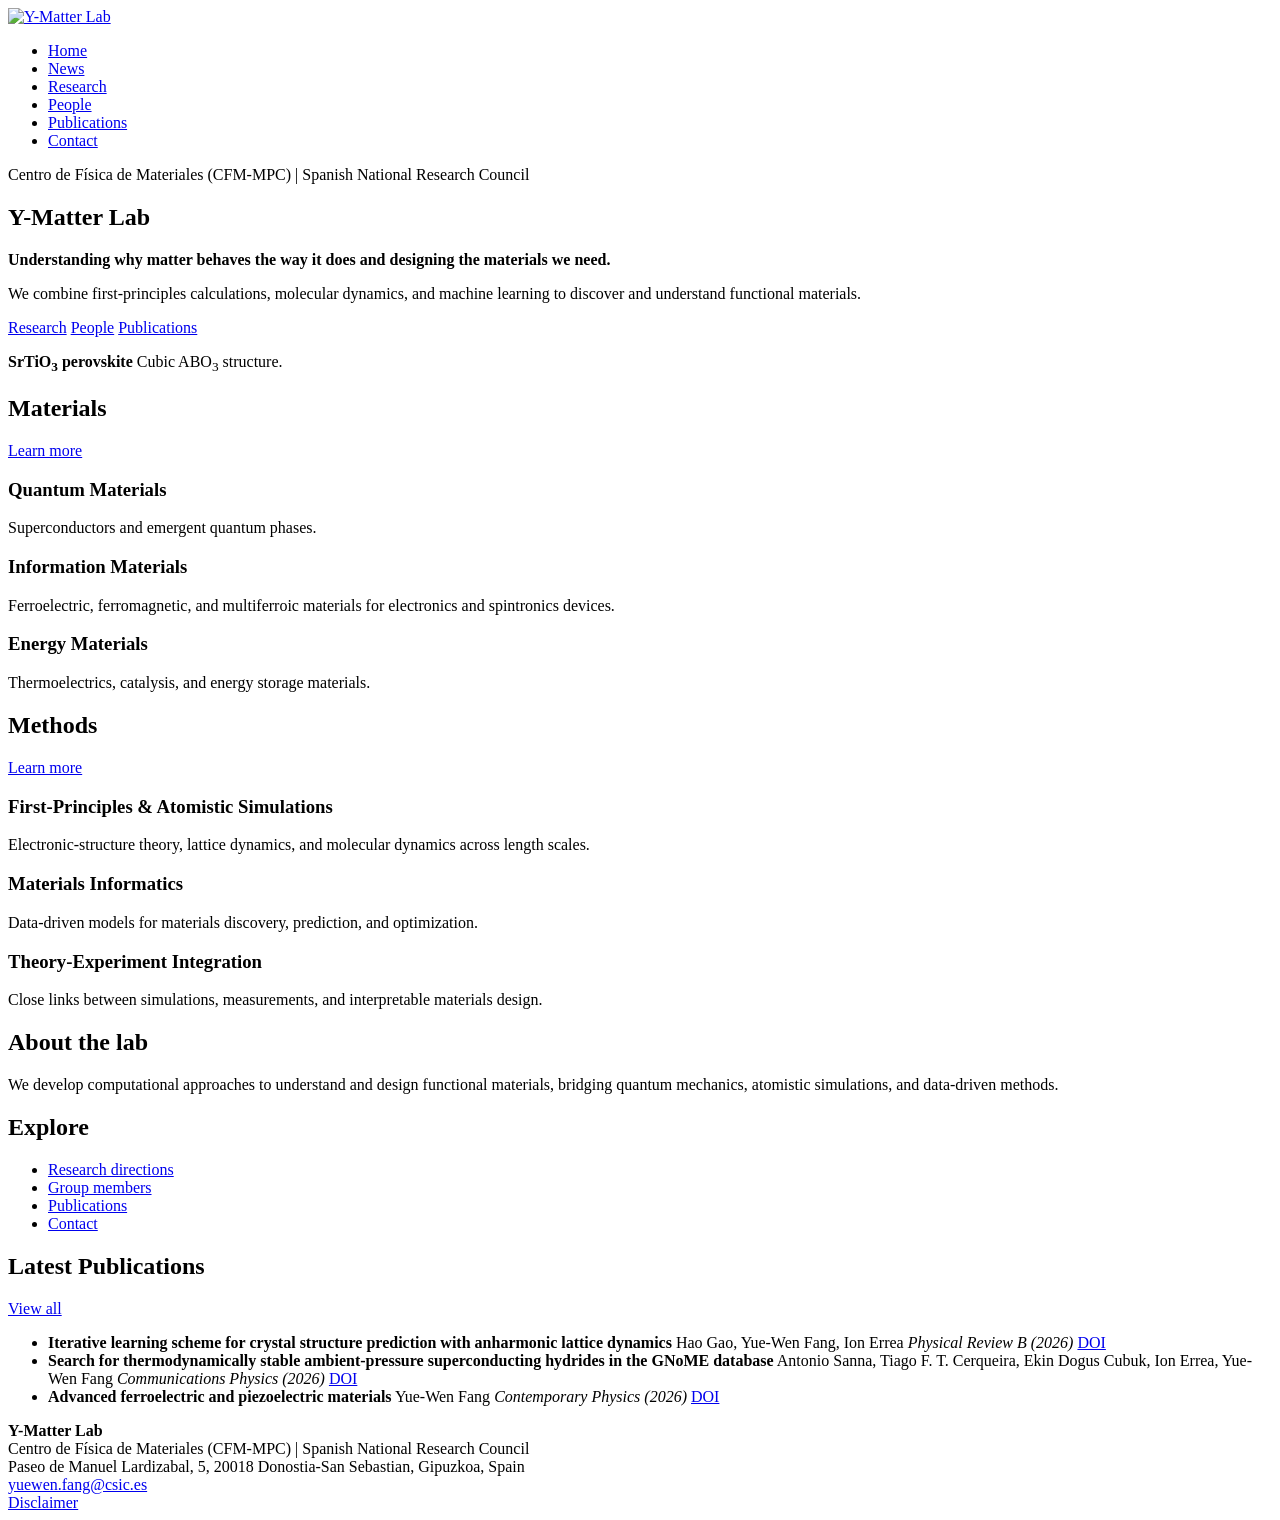
==== public/index.html @ fd93ba26 "enhance structure and style, update Research page" ====
<!DOCTYPE html>
<html lang="en">
<head>
	<meta name="generator" content="Hugo 0.123.7"><script src="/livereload.js?mindelay=10&amp;v=2&amp;port=1313&amp;path=livereload" data-no-instant defer></script>
  <meta charset="utf-8">
  <meta name="viewport" content="width=device-width, initial-scale=1">
  <title>Home | Y-Matter Lab</title>
  
  <link rel="stylesheet" href="/css/style.min.26676b431d0c417ece401d90ae3e27db85902b0f20c0064c2083e1019389284a.css">
</head>
<body>
  <header class="site-header">
  <div class="container header-inner">
    <a class="site-brand" href="/" aria-label="Y-Matter Lab home">
      <img src="/images/logo/YMatterLab-log-v5.svg" alt="Y-Matter Lab">
    </a>
    <nav>
      <ul class="nav-list">
        
          <li><a href="/">Home</a></li>
        
          <li><a href="/news/">News</a></li>
        
          <li><a href="/research/">Research</a></li>
        
          <li><a href="/people/">People</a></li>
        
          <li><a href="/publications/">Publications</a></li>
        
          <li><a href="/contact/">Contact</a></li>
        
      </ul>
    </nav>
  </div>
</header>

  <main class="container">
    

<section class="hero">
  <div class="hero-copy">
    <p class="eyebrow">Centro de Física de Materiales (CFM-MPC) | Spanish National Research Council</p>
    <h1>Y-Matter Lab</h1>

    <p class="lead">
      <strong>Understanding why matter behaves the way it does and designing the materials we need.</strong>
    </p>

    <p class="lead">
      We combine first-principles calculations, molecular dynamics, and machine learning to discover and understand functional materials.
    </p>

    <div class="button-row" aria-label="Primary pages">
      <a class="button" href="/research/">Research</a>
      <a class="button button-secondary" href="/people/">People</a>
      <a class="button button-secondary" href="/publications/">Publications</a>
    </div>
  </div>

  <div class="hero-visual">
    <div id="perovskite-viewer" class="crystal-viewer" aria-label="Rotating cubic PbTiO3 perovskite structure">
      <div class="viewer-fallback" data-viewer-fallback aria-hidden="true">
        <span class="atom atom-sr atom-corner-1"></span>
        <span class="atom atom-sr atom-corner-2"></span>
        <span class="atom atom-sr atom-corner-3"></span>
        <span class="atom atom-sr atom-corner-4"></span>
        <span class="atom atom-ti atom-center"></span>
        <span class="atom atom-o atom-face-1"></span>
        <span class="atom atom-o atom-face-2"></span>
        <span class="atom atom-o atom-face-3"></span>
      </div>
    </div>
    <p class="structure-caption">
      <strong>SrTiO<sub>3</sub> perovskite</strong>
      <span>Cubic ABO<sub>3</sub> structure.</span>
    </p>
  </div>
</section>

<section class="home-research" aria-label="Research overview">
  
  <article class="research-group-card">
    <div class="research-group-heading">
      <h2>Materials</h2>
      <a href="/research/">Learn more</a>
    </div>

    <div class="research-topic-grid">
      
      <div class="research-topic-card">
        <h3>Quantum Materials</h3>
        <p>Superconductors and emergent quantum phases.</p>
      </div>
      
      <div class="research-topic-card">
        <h3>Information Materials</h3>
        <p>Ferroelectric, ferromagnetic, and multiferroic materials for electronics and spintronics devices.</p>
      </div>
      
      <div class="research-topic-card">
        <h3>Energy Materials</h3>
        <p>Thermoelectrics, catalysis, and energy storage materials.</p>
      </div>
      
    </div>
  </article>
  
  <article class="research-group-card">
    <div class="research-group-heading">
      <h2>Methods</h2>
      <a href="/research/">Learn more</a>
    </div>

    <div class="research-topic-grid">
      
      <div class="research-topic-card">
        <h3>First-Principles &amp; Atomistic Simulations</h3>
        <p>Electronic-structure theory, lattice dynamics, and molecular dynamics across length scales.</p>
      </div>
      
      <div class="research-topic-card">
        <h3>Materials Informatics</h3>
        <p>Data-driven models for materials discovery, prediction, and optimization.</p>
      </div>
      
      <div class="research-topic-card">
        <h3>Theory-Experiment Integration</h3>
        <p>Close links between simulations, measurements, and interpretable materials design.</p>
      </div>
      
    </div>
  </article>
  
</section>

<section class="grid two-up home-sections">
  <section class="panel">
    <h2>About the lab</h2>
    <p>
      We develop computational approaches to understand and design functional materials, bridging quantum mechanics, atomistic simulations, and data-driven methods.
    </p>
  </section>
  <section class="panel link-panel">
    <h2>Explore</h2>
    <ul class="section-links">
      <li><a href="/research/">Research directions</a></li>
      <li><a href="/people/">Group members</a></li>
      <li><a href="/publications/">Publications</a></li>
      <li><a href="/contact/">Contact</a></li>
    </ul>
  </section>
</section>

<section class="publication-preview">
  <div class="section-heading">
    <h2>Latest Publications</h2>
    <a href="/publications/">View all</a>
  </div>
  <ul class="publication-list">
    
    <li>
      <strong>Iterative learning scheme for crystal structure prediction with anharmonic lattice dynamics</strong>
      <span>Hao Gao, Yue-Wen Fang, Ion Errea</span>
      <em>Physical Review B (2026)</em>
      <a href="https://doi.org/10.1103/fcrd-8zzf" target="_blank" rel="noopener">DOI</a>
    </li>
    
    <li>
      <strong>Search for thermodynamically stable ambient-pressure superconducting hydrides in the GNoME database</strong>
      <span>Antonio Sanna, Tiago F. T. Cerqueira, Ekin Dogus Cubuk, Ion Errea, Yue-Wen Fang</span>
      <em>Communications Physics (2026)</em>
      <a href="https://doi.org/10.1038/s42005-026-02552-4" target="_blank" rel="noopener">DOI</a>
    </li>
    
    <li>
      <strong>Advanced ferroelectric and piezoelectric materials</strong>
      <span>Yue-Wen Fang</span>
      <em>Contemporary Physics (2026)</em>
      <a href="https://doi.org/10.1080/00107514.2026.2624124" target="_blank" rel="noopener">DOI</a>
    </li>
    
  </ul>
</section>

<script src="https://3Dmol.org/build/3Dmol-min.js"></script>
<script>
document.addEventListener("DOMContentLoaded", function () {
  const viewerElement = document.getElementById("perovskite-viewer");
  if (!viewerElement || !window.$3Dmol) {
    return;
  }

  const fallback = viewerElement.querySelector("[data-viewer-fallback]");
  if (fallback) {
    fallback.remove();
  }

  const viewer = $3Dmol.createViewer("perovskite-viewer", {
    backgroundColor: "#f6f8f5"
  });

  const a = 3.905;
  const cells = 2;
  const atoms = [];
  const seen = new Set();

  function addAtom(element, x, y, z) {
    const key = `${element}:${x.toFixed(3)}:${y.toFixed(3)}:${z.toFixed(3)}`;
    if (seen.has(key)) {
      return;
    }
    seen.add(key);
    atoms.push(`${element} ${x.toFixed(3)} ${y.toFixed(3)} ${z.toFixed(3)}`);
  }

  for (let i = 0; i <= cells; i++) {
    for (let j = 0; j <= cells; j++) {
      for (let k = 0; k <= cells; k++) {
        addAtom("Sr", i * a, j * a, k * a);
      }
    }
  }

  for (let i = 0; i < cells; i++) {
    for (let j = 0; j < cells; j++) {
      for (let k = 0; k < cells; k++) {
        addAtom("Ti", (i + 0.5) * a, (j + 0.5) * a, (k + 0.5) * a);
        addAtom("O", (i + 0.5) * a, (j + 0.5) * a, k * a);
        addAtom("O", (i + 0.5) * a, j * a, (k + 0.5) * a);
        addAtom("O", i * a, (j + 0.5) * a, (k + 0.5) * a);
      }
    }
  }

  const xyz = [atoms.length, "SrTiO3 cubic perovskite supercell", ...atoms].join("\n");

  viewer.addModel(xyz, "xyz");

  viewer.setStyle({elem: "Sr"}, {
    sphere: {radius: 0.52, color: "#2f9e44"}
  });

  viewer.setStyle({elem: "Ti"}, {
    sphere: {radius: 0.34, color: "#2563eb"}
  });

  viewer.setStyle({elem: "O"}, {
    sphere: {radius: 0.28, color: "#dc2626"}
  });

  const length = a * cells;
  const edgeColor = "#94a3b8";
  const corners = [
    [0, 0, 0], [length, 0, 0], [0, length, 0], [0, 0, length],
    [length, length, 0], [length, 0, length], [0, length, length],
    [length, length, length]
  ];
  const edges = [
    [0, 1], [0, 2], [0, 3], [1, 4], [1, 5], [2, 4],
    [2, 6], [3, 5], [3, 6], [4, 7], [5, 7], [6, 7]
  ];

  edges.forEach(function ([startIndex, endIndex]) {
    const start = corners[startIndex];
    const end = corners[endIndex];
    viewer.addLine({
      start: {x: start[0], y: start[1], z: start[2]},
      end: {x: end[0], y: end[1], z: end[2]},
      color: edgeColor,
      linewidth: 2
    });
  });

  viewer.zoomTo();
  viewer.rotate(18, "x");
  viewer.rotate(28, "y");
  viewer.render();

  function animate() {
    viewer.rotate(0.45, "y");
    viewer.render();
    requestAnimationFrame(animate);
  }

  animate();
});
</script>

  </main>
  <footer class="site-footer">
  <div class="container footer-inner">
    <div>
      <strong>Y-Matter Lab</strong><br>
      Centro de Física de Materiales (CFM-MPC) | Spanish National Research Council<br>
      Paseo de Manuel Lardizabal, 5, 20018 Donostia-San Sebastian, Gipuzkoa, Spain
    </div>
    <div>
      <a href="mailto:yuewen.fang@csic.es">yuewen.fang@csic.es</a><br>
      <a href="/disclaimer/">Disclaimer</a>
    </div>
  </div>
</footer>

</body>
</html>
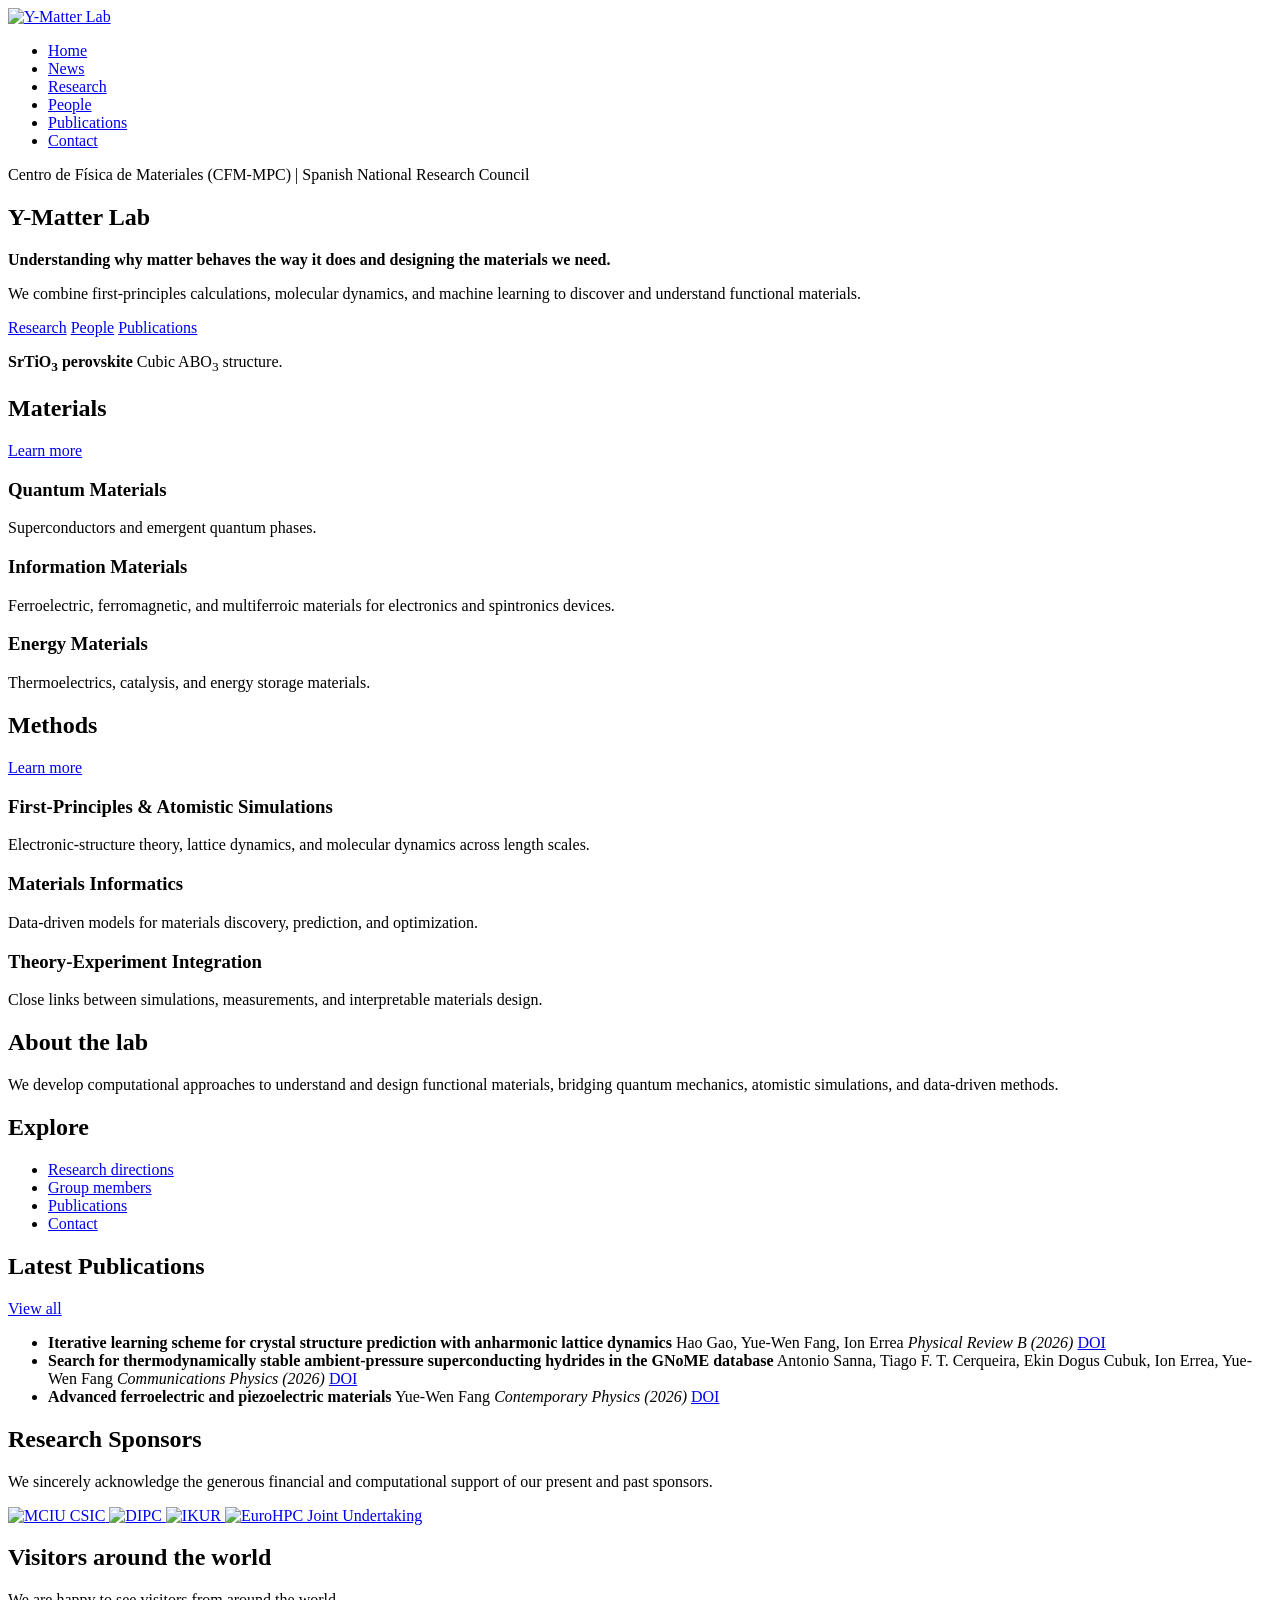
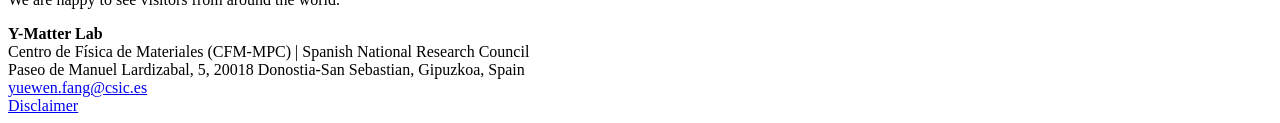
==== commit 081052dd: "small the profile photo (avatar)" ====
--- a/public/index.html
+++ b/public/index.html
@@ -6,7 +6,7 @@
   <meta name="viewport" content="width=device-width, initial-scale=1">
   <title>Home | Y-Matter Lab</title>
   
-  <link rel="stylesheet" href="/css/style.min.26676b431d0c417ece401d90ae3e27db85902b0f20c0064c2083e1019389284a.css">
+  <link rel="stylesheet" href="/css/style.min.3a519bce84bcfa460dc6ce028acf57ef84fa60e4f2c97d985760f8f23edea018.css">
 </head>
 <body>
   <header class="site-header">
@@ -182,6 +182,33 @@
   </ul>
 </section>
 
+<section class="research-sponsors" aria-labelledby="research-sponsors-heading">
+  <h2 id="research-sponsors-heading">Research Sponsors</h2>
+  <p>We sincerely acknowledge the generous financial and computational support of our present and past sponsors.</p>
+  <div class="sponsor-logo-grid">
+    <a class="sponsor-logo sponsor-logo-wide" href="https://www.csic.es/en" target="_blank" rel="noopener" aria-label="Visit CSIC">
+      <img src="/images/sponsors/MCIU-CSIC.png" alt="MCIU CSIC">
+    </a>
+    <a class="sponsor-logo sponsor-logo-wide" href="https://dipc.ehu.eus/es" target="_blank" rel="noopener" aria-label="Visit DIPC">
+      <img src="/images/sponsors/DIPC.png" alt="DIPC">
+    </a>
+    <a class="sponsor-logo" href="https://ikur.euskadi.eus/en/" target="_blank" rel="noopener" aria-label="Visit IKUR">
+      <img src="/images/sponsors/IKUR.jpeg" alt="IKUR">
+    </a>
+    <a class="sponsor-logo" href="https://www.eurohpc-ju.europa.eu/index_en" target="_blank" rel="noopener" aria-label="Visit EuroHPC Joint Undertaking">
+      <img src="/images/sponsors/EuroHPC.png" alt="EuroHPC Joint Undertaking">
+    </a>
+  </div>
+</section>
+
+<section class="research-sponsors visitor-map-section" aria-labelledby="visitor-map-heading">
+  <h2 id="visitor-map-heading">Visitors around the world</h2>
+  <p>We are happy to see visitors from around the world.</p>
+  <div class="visitor-map-widget">
+    <script type="text/javascript" id="clustrmaps" src="https://cdn.clustrmaps.com/map_v2.js?cl=ffffff&w=300&t=tt&d=EbZWt7khM-7QTPR7ZrgoHQWWiUdFwGu1-2de1w5NJqM"></script>
+  </div>
+</section>
+
 <script src="https://3Dmol.org/build/3Dmol-min.js"></script>
 <script>
 document.addEventListener("DOMContentLoaded", function () {
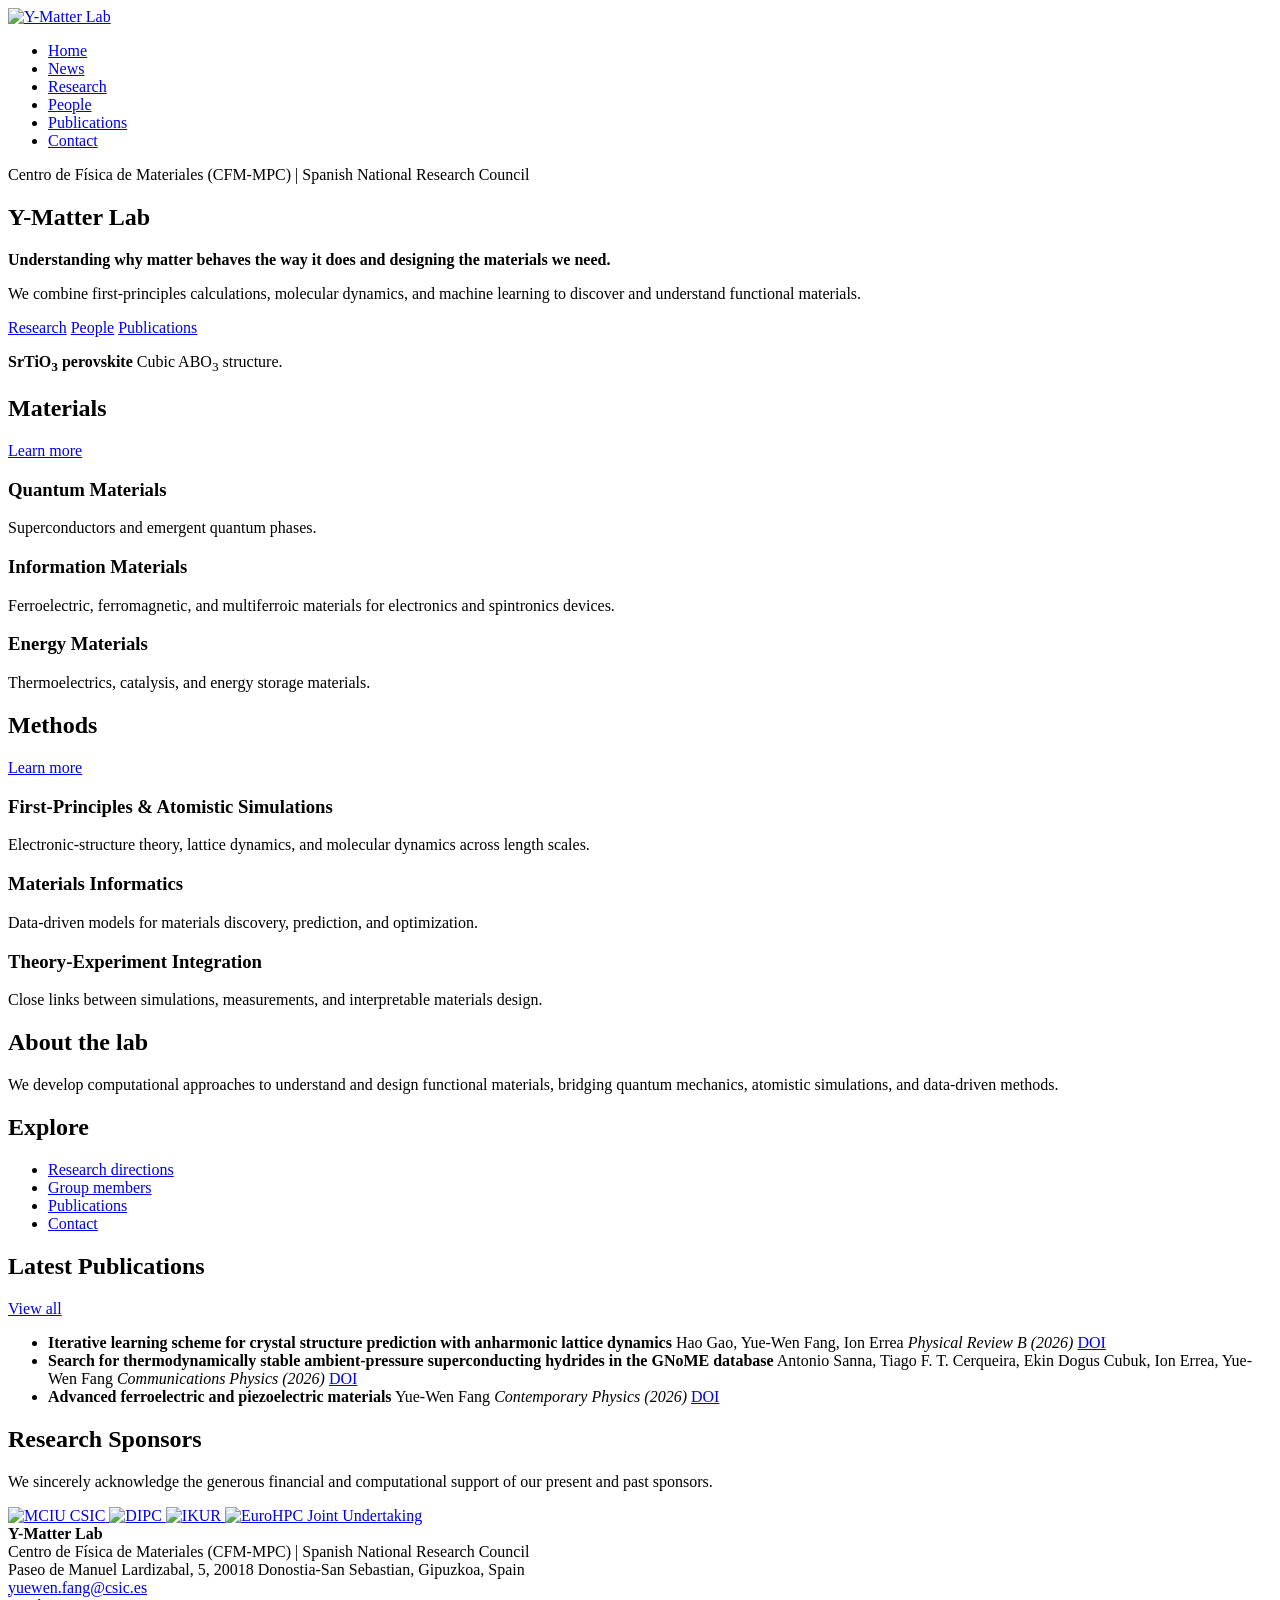
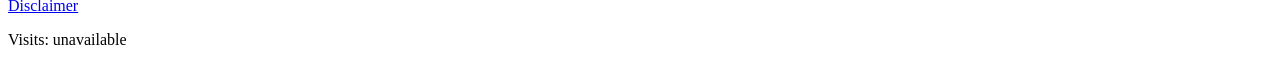
==== commit 095a6b0d: "Add researchgate icon" ====
--- a/public/index.html
+++ b/public/index.html
@@ -6,7 +6,7 @@
   <meta name="viewport" content="width=device-width, initial-scale=1">
   <title>Home | Y-Matter Lab</title>
   
-  <link rel="stylesheet" href="/css/style.min.3a519bce84bcfa460dc6ce028acf57ef84fa60e4f2c97d985760f8f23edea018.css">
+  <link rel="stylesheet" href="/css/style.min.c22ebc27c96b8d8b1767d5f0d8fff18db421ab5ef2c8be9202ff68244a381b0c.css">
 </head>
 <body>
   <header class="site-header">
@@ -201,14 +201,6 @@
   </div>
 </section>
 
-<section class="research-sponsors visitor-map-section" aria-labelledby="visitor-map-heading">
-  <h2 id="visitor-map-heading">Visitors around the world</h2>
-  <p>We are happy to see visitors from around the world.</p>
-  <div class="visitor-map-widget">
-    <script type="text/javascript" id="clustrmaps" src="https://cdn.clustrmaps.com/map_v2.js?cl=ffffff&w=300&t=tt&d=EbZWt7khM-7QTPR7ZrgoHQWWiUdFwGu1-2de1w5NJqM"></script>
-  </div>
-</section>
-
 <script src="https://3Dmol.org/build/3Dmol-min.js"></script>
 <script>
 document.addEventListener("DOMContentLoaded", function () {
@@ -324,9 +316,38 @@
     <div>
       <a href="mailto:yuewen.fang@csic.es">yuewen.fang@csic.es</a><br>
       <a href="/disclaimer/">Disclaimer</a>
+      <p class="visitor-count" aria-live="polite">
+        Visits: <span data-goatcounter-total>loading</span>
+      </p>
     </div>
   </div>
 </footer>
 
+  <script data-goatcounter="https://ymatterlab.goatcounter.com/count"
+          async src="https://gc.zgo.at/count.js"></script>
+  <script>
+  (function () {
+    const countElement = document.querySelector("[data-goatcounter-total]");
+
+    if (!countElement) {
+      return;
+    }
+
+    fetch("https://ymatterlab.goatcounter.com/counter/TOTAL.json")
+      .then(function (response) {
+        if (!response.ok) {
+          throw new Error("GoatCounter total is not available");
+        }
+
+        return response.json();
+      })
+      .then(function (data) {
+        countElement.textContent = data.count || "0";
+      })
+      .catch(function () {
+        countElement.textContent = "unavailable";
+      });
+  }());
+  </script>
 </body>
 </html>
